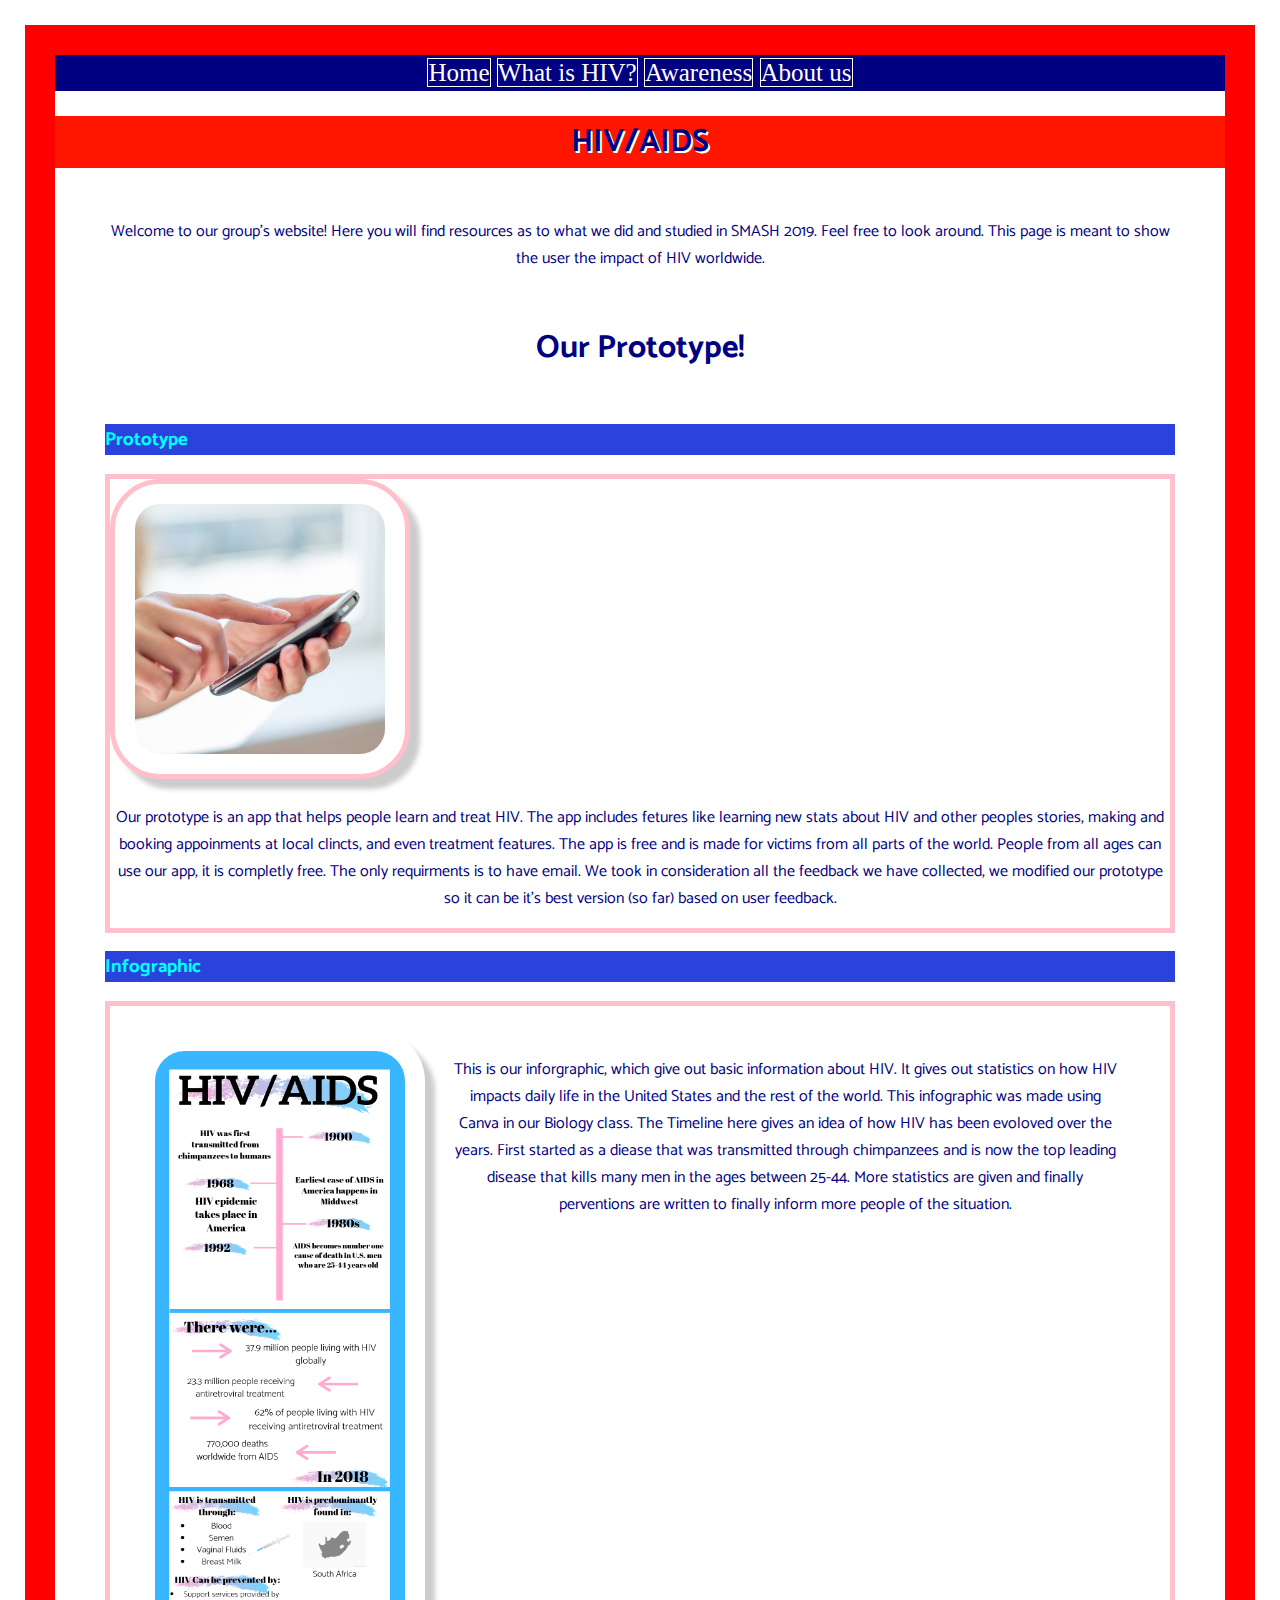
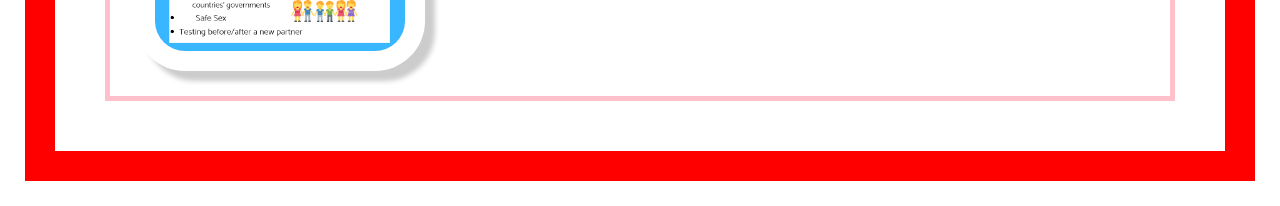
==== index.html @ 409846c3 "Update index.html" ====
<!DOCTYPE html>
<html>
<head>
	<title>
		Welcome </title>
		<link rel="stylesheet" type="text/css"
	  		  href="./styles/index.css">
	  		    <link rel="stylesheet" type="text/css"
	  		  href="./styles/media.css">

		
			<link href="https://fonts.googleapis.com/css?family=Catamaran&display=swap" rel="stylesheet">
	

	
</head>
<body>
	<div id="hole-page">
	<nav>
			
			<a href="index.html">Home</a>
	
		
	   		<a href="whatishiv.html">What is HIV?</a>
	   	
	   
	   		<a href="awareness.html">Awareness</a>

	   		<a href="about-us.html">About us</a>
	   	
	   	</nav>
	
	<div id="yeah">
		<div id="people">
	<h1>HIV/AIDS</h1>
	</div>
	<div id="sohcahtoa">
	<p class="funnybone">Welcome to our group's website! Here you will find resources as to what we did and studied in SMASH 2019. Feel free to look around. This page is meant to show the user the impact of HIV worldwide. </p>


</div>
	<h1>Our Prototype!</h1>
</div>
<div id="names">
<h3>Prototype </h3>
<div id="funnybone">
	<img id="funnybone" src="images/index1.jpg" alt="index" alt="app" style="width: 250px; height: 250px">
<p class=".funnybone">Our prototype is an app that helps people learn and treat HIV. The app includes fetures like learning new stats about HIV and other peoples stories, making and booking appoinments at local clincts, and even treatment features. The app is free and is made for victims from all parts of the world. People from all ages can use our app, it is completly free. The only requirments is to have email. We took in consideration all the feedback we have collected, we modified our prototype so it can be it's best version (so far) based on user feedback.</p>
</div>

	<h3>Infographic</h3>
	<div id="leslie">
	<img id="leslieimage" src="images/HIVinfographic.png" style="width: 250px; height: 600px" >
	<p class="leslie"> This is our inforgraphic, which give out basic information about HIV. It gives out statistics on how HIV impacts daily life in the United States and the rest of the world. This infographic was made using Canva in our Biology class. The Timeline here gives an idea of how HIV has been evoloved over the years. First started as a diease that was transmitted through chimpanzees and is now the top leading disease that kills many men in the ages between 25-44. More statistics are given and finally perventions are written to finally inform more people of the situation.</p>
</div>
		
		</div>
		</div>
	</div>

</body>
</html>
---- styles/index.css ----
h1 {
        color: navy;
        text-align: center;
        margin: 25px;
      }
      body {
        margin:25px;
      }
      #yeah {
text-align: center;
font-family: 'Catamaran', sans-serif;
}
#names {
  margin: 50px;
  font-family: 'Catamaran', sans-serif;
}

h3 {  
background: rgb(43,67,221);
font-family: 'Catamaran', sans-serif;
color: cyan;
}
p {
  font-family: 'Catamaran', sans-serif;
  background: white;
  text-align: center;
}
.center {
    display: block;
  margin-left: auto;
  margin-right: auto;
  width: 50%;

}
#grenade {
text-align: center;
}

#people{
  background:rgb(255, 21, 0);
}

body {
  background:;
  color: navy;
}

#sohcahtoa {

}

img{
  border-radius: 50px;
  background-position: left top;
  background-repeat: repeat;
  padding: 20px; 
  width: 200px;
  height: 150px;
  box-shadow: 1px 1px 1px #ccc;
  -moz-box-shadow: 10px 10px 5px #ccc;
      -webkit-box-shadow: 10px 10px 5px #ccc;
      -khtml-box-shadow: 10px 10px 5px #ccc;  
    }


#help1 {
  margin: 0;
  padding: 0;
  width: 200px;
  background-color:pink;
  margin-left:auto; 
  margin-right:auto;
  text-align: center;
}
#help2 {
  margin: 0;
  padding: 0;
  width: 200px;
  background-color:red;
    margin-left:auto; 
  margin-right:auto;
   text-align: center;
}
#help3 {
  margin: 0;
  padding: 0;
  width: 200px;
  background-color:pink;
    margin-left:auto; 
  margin-right:auto;
   text-align: center;
}
#help4 {
  margin: 0;
  padding: 0;
  width: 200px;
  background-color:red;
    margin-left:auto; 
  margin-right:auto;
   text-align: center;

}

nav {
     background-color: #333;
  overflow: hidden;
  float: middle;
  color: pink;
  text-align: center;
  padding: 4px 4px;
  text-decoration: none;
  font-size: 17px;
  background-color: pink;
  color: black;
  background-color: navy;
  color: white;
    
}

#grenade {
  overflow: auto;
  border: solid 5px pink;
  background: white;
}
#funnybone {
  overflow: auto;
  border: solid 5px pink;
  background:white;
}
#leslie {
  overflow:auto;
  border: solid 5px pink;
  background: white;
 } 
 
 #ire {
  overflow: auto;
  border: solid 5px pink; 
  background: white;
 }
 .leslie {
  margin:25px;
  padding: 25px;
 }

.funnybone {
  margin:25px;
  padding:25px;
}

.grenade {
  margin:25px;
  padding: 25px;


}
.ire {
  margin: 25px;
  padding: 25px;
}
#grenadeimage {
  float: left;
  margin: 25px;
  width: 25px;
}

#leslieimage {
  float: left;
  margin:25px;
  width:25px;


}
#funnyboneimage {
  float: left;
  margin:25px;
  width: 25px
}
#ireimage {
  float: left;
  margin: 25px;
  width: 25px;
}

#hole-page {
overflow: auto;
border: solid red 30px;
background: white;
}

h1 {
text-shadow: 2px 2px white;
}

.brandon {
  float: center;
  margin: left;
  margin: right;
}
@media only screen and 
(max-width:600px) {
  #img-float {
    float: left;
    margin: 30px;
    width:300px;
  }
  nav {
  text-align: center;
  padding: 10px 10px;
  text-decoration: none;
  font-size: 40px;
  }

#div-float {
overflow: auto;

 overflow: hidden;
  float: middle;
  text-align: center;
  padding: 5px 5px;
  text-decoration: none;
  font-size: 20px;
}
}


/*Mobile rule portrait mode*/
@media only screen
and (max-width: 320px) {

body {
margin: 30px;
 
}
nav {
  overflow: hidden;
  float: middle;
  text-align: center;
  padding: 5px 5px;
  text-decoration: none;
  font-size: 20px;
 
}

}
/*Mobile in lanscape mode*/
@media only screen
and (min-width: 321px)
and (max-width: 480px) {

}
/*Tablets*/
@media only screen
and (min-width: 768px)
and (max-width: 1024px){
nav {
  text-align: center;
  padding: 30px 30px;
  text-decoration: none;
  font-size: 30px;
}
}
/*Desktops and latop computers*/
@media only screen
and (min-width: 1224px){
  nav {
 text-align: center;
  padding: 20px 20px;
  text-decoration: none;
  font-size: 20px;
}
}
a:hover {
  background-color: purple;
  color: white;
  padding: 20px;
  border: white 5px solid;
}

  a {
    background: navy;
 text-decoration: none;
    color: white;
    border: white 1px solid;
  }

  .rotateimg180 {
  -webkit-transform:rotate(180deg);
  -moz-transform: rotate(180deg);
  -ms-transform: rotate(180deg);
  -o-transform: rotate(180deg);
  transform: rotate(180deg);
}
---- styles/media.css ----
/*Mobile rule portrait mode*/
@media only screen
and (max-width: 320px) {
nav {
     background-color: #333;
  overflow: hidden;
  float: middle;
  color: pink;
  text-align: center;
  padding: 5px 5px;
  text-decoration: none;
  font-size: 100px;
  background-color: pink;
  color: black;
  background-color: navy;
  color: white;
    
}
body {
margin: 30px;
 
}
.infographic {
  width: 300
  height 500
}
}
/*Mobile in lanscape mode*/
@media only screen
and (min-width: 321px)
and (max-width: 480px) {

}
/*Tablets*/
@media only screen
and (min-width: 768px)
and (max-width: 1024px){
nav {
     background-color: #333;
  overflow: hidden;
  float: middle;
  color: pink;
  text-align: center;
  padding: 4px 4px;
  text-decoration: none;
  font-size: 20px;
  background-color: pink;
  color: black;
  background-color: navy;
  color: white;
    
}

}
/*Desktops and latop computers*/
@media only screen
and (min-width: 1224px){
  nav {
 text-align: center;
  padding: 20px 20px;
  text-decoration: none;
  font-size: 10px;
}
}

a:hover {
  background-color: purple;
  color: white;
  padding: 1px;
  border: white 5px solid;
}

  a {
    background: navy;
 text-decoration: none;
    color: white;
    border: white 1px solid;
  }

  
@media only screen
and (min-width: 813px) {
nav {
     background-color: #333;
  overflow: hidden;
  float: middle;
  color: pink;
  text-align: center;
  padding: 4px 4px;
  text-decoration: none;
  font-size: 25px;
  background-color: pink;
  color: black;
  background-color: navy;
  color: white;
  }
  
    
@media only screen
and (max-width: 812px) {
nav {
     background-color: #333;
  overflow: hidden;
  float: middle;
  color: pink;
  text-align: center;
  padding: 4px 4px;
  text-decoration: none;
  font-size: 30px;
  background-color: pink;
  color: black;
  background-color: pik;
  color: white;
    
}
}
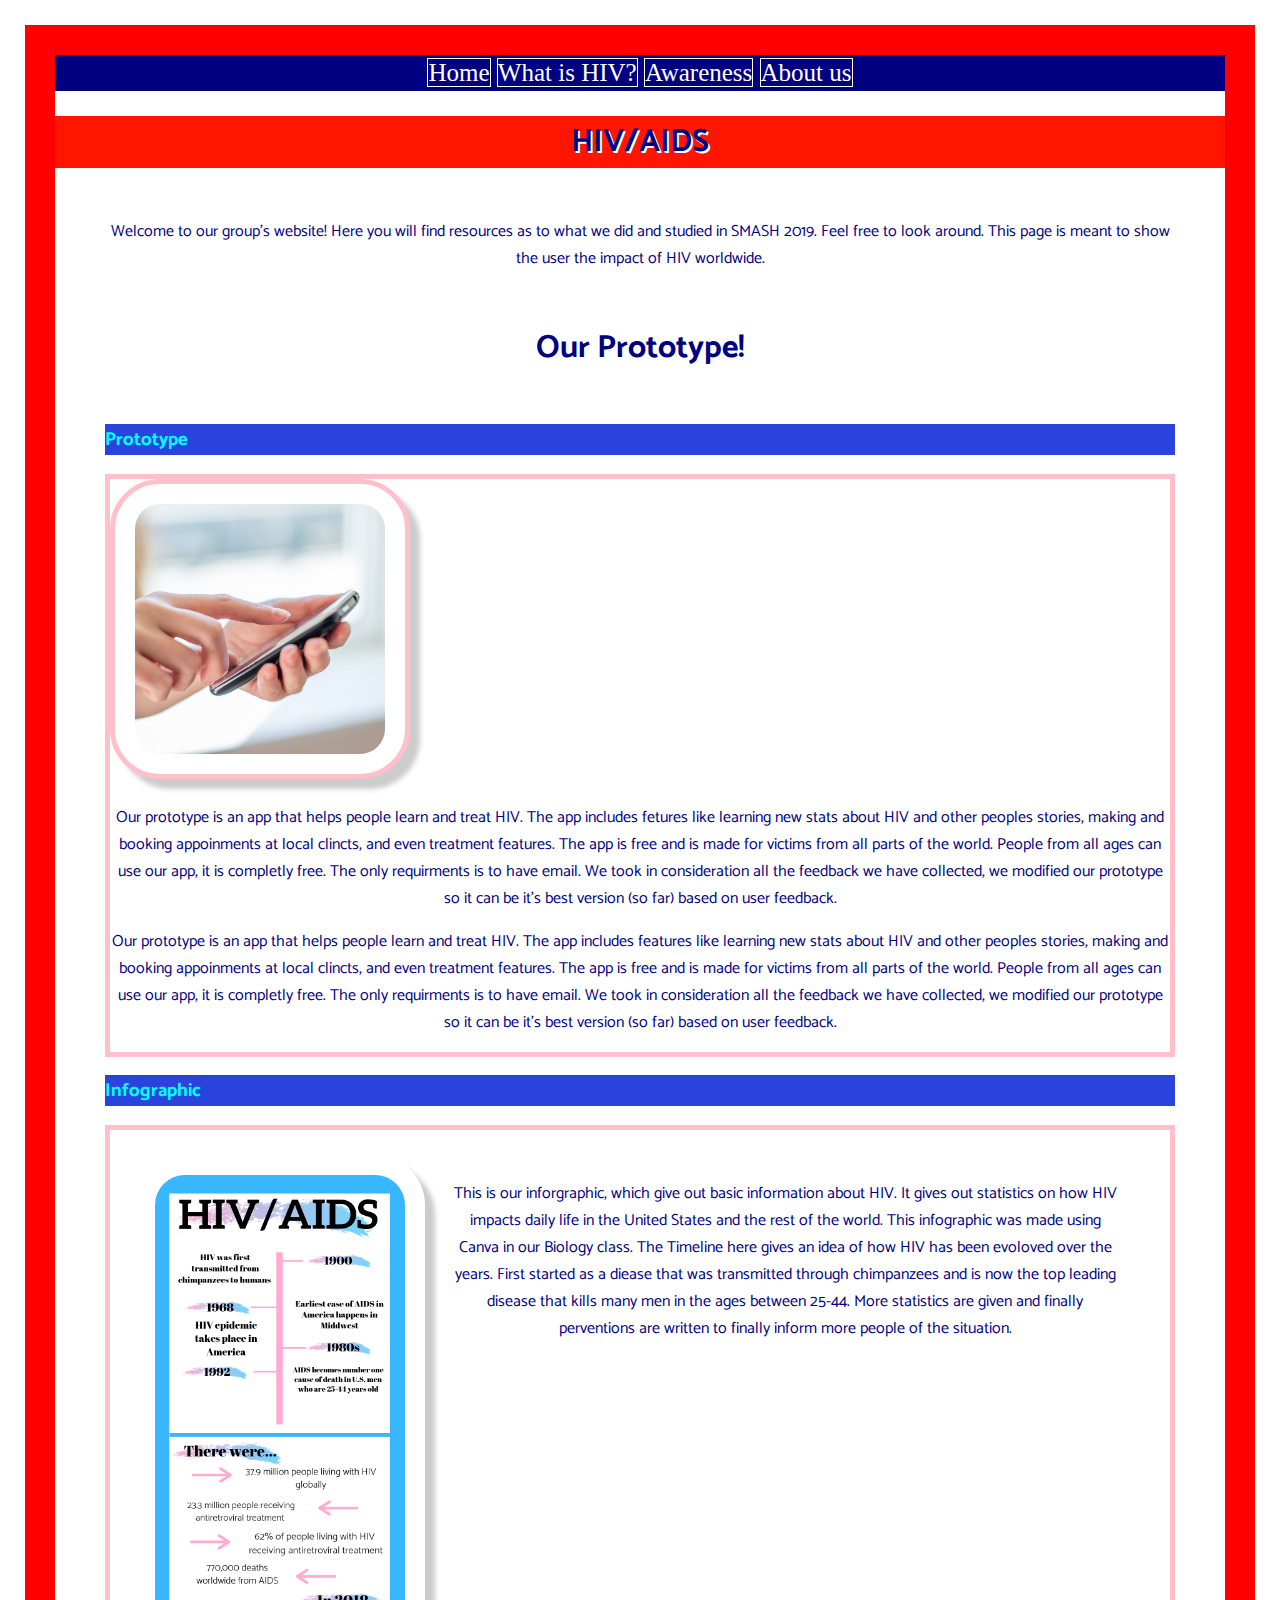
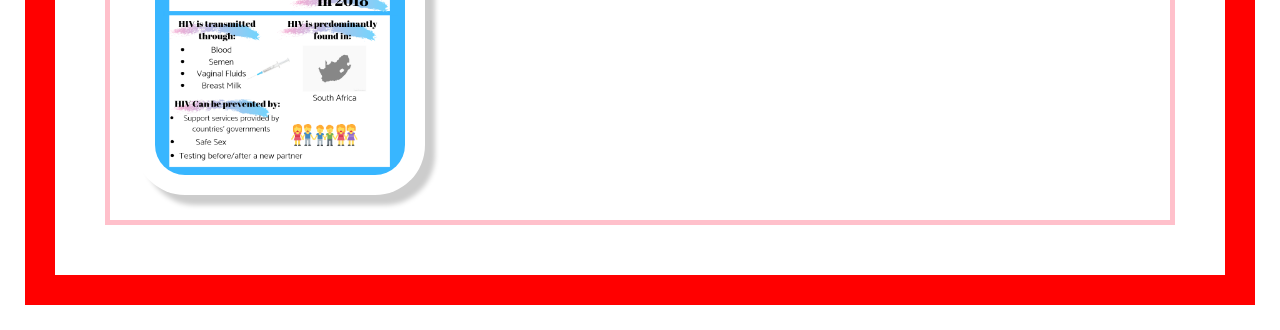
==== commit c9ca2abc: "Merge branch 'master' of https://github.com/diegobarcenas37/HIV" ====
--- a/index.html
+++ b/index.html
@@ -36,6 +36,7 @@
 	</div>
 	<div id="sohcahtoa">
 	<p class="funnybone">Welcome to our group's website! Here you will find resources as to what we did and studied in SMASH 2019. Feel free to look around. This page is meant to show the user the impact of HIV worldwide. </p>
+		
 
 
 </div>
@@ -44,8 +45,12 @@
 <div id="names">
 <h3>Prototype </h3>
 <div id="funnybone">
+
 	<img id="funnybone" src="images/index1.jpg" alt="index" alt="app" style="width: 250px; height: 250px">
 <p class=".funnybone">Our prototype is an app that helps people learn and treat HIV. The app includes fetures like learning new stats about HIV and other peoples stories, making and booking appoinments at local clincts, and even treatment features. The app is free and is made for victims from all parts of the world. People from all ages can use our app, it is completly free. The only requirments is to have email. We took in consideration all the feedback we have collected, we modified our prototype so it can be it's best version (so far) based on user feedback.</p>
+
+<p class=".funnybone">Our prototype is an app that helps people learn and treat HIV. The app includes features like learning new stats about HIV and other peoples stories, making and booking appoinments at local clincts, and even treatment features. The app is free and is made for victims from all parts of the world. People from all ages can use our app, it is completly free. The only requirments is to have email. We took in consideration all the feedback we have collected, we modified our prototype so it can be it's best version (so far) based on user feedback.</p>
+
 </div>
 
 	<h3>Infographic</h3>
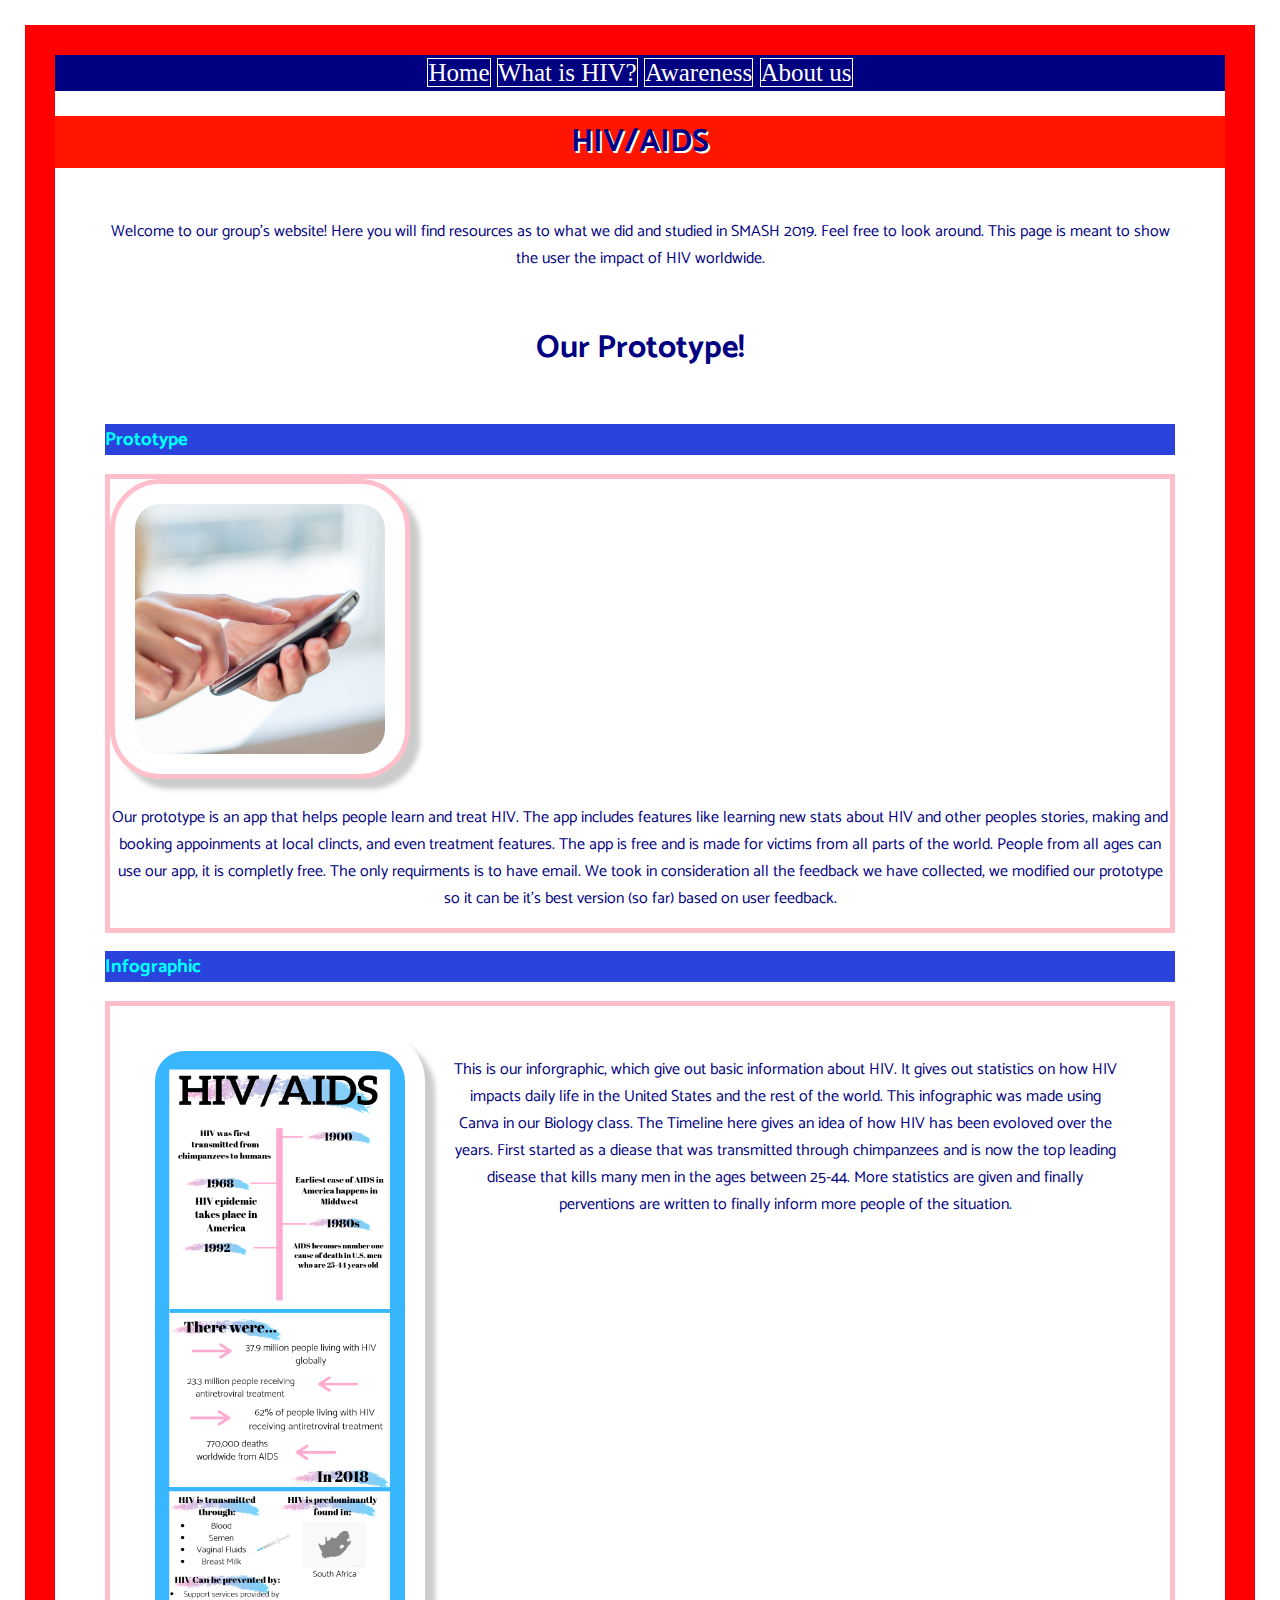
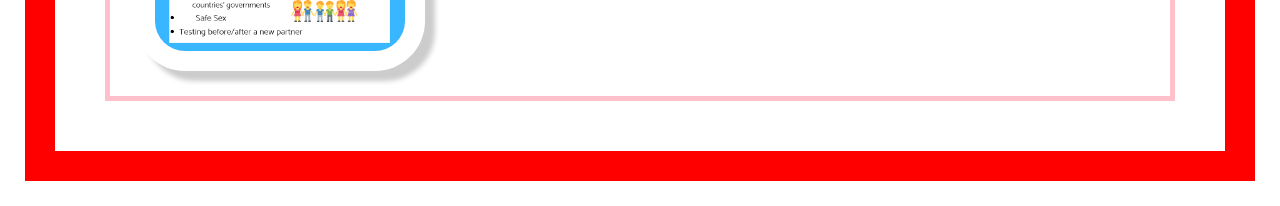
==== commit 2e64875a: "Update index.html" ====
--- a/index.html
+++ b/index.html
@@ -46,9 +46,8 @@
 <h3>Prototype </h3>
 <div id="funnybone">
 
-	<img id="funnybone" src="images/index1.jpg" alt="index" alt="app" style="width: 250px; height: 250px">
-<p class=".funnybone">Our prototype is an app that helps people learn and treat HIV. The app includes fetures like learning new stats about HIV and other peoples stories, making and booking appoinments at local clincts, and even treatment features. The app is free and is made for victims from all parts of the world. People from all ages can use our app, it is completly free. The only requirments is to have email. We took in consideration all the feedback we have collected, we modified our prototype so it can be it's best version (so far) based on user feedback.</p>
-
+	
+<img id="funnybone" src="images/index1.jpg" alt="index" alt="app" style="width: 250px; height: 250px">
 <p class=".funnybone">Our prototype is an app that helps people learn and treat HIV. The app includes features like learning new stats about HIV and other peoples stories, making and booking appoinments at local clincts, and even treatment features. The app is free and is made for victims from all parts of the world. People from all ages can use our app, it is completly free. The only requirments is to have email. We took in consideration all the feedback we have collected, we modified our prototype so it can be it's best version (so far) based on user feedback.</p>
 
 </div>
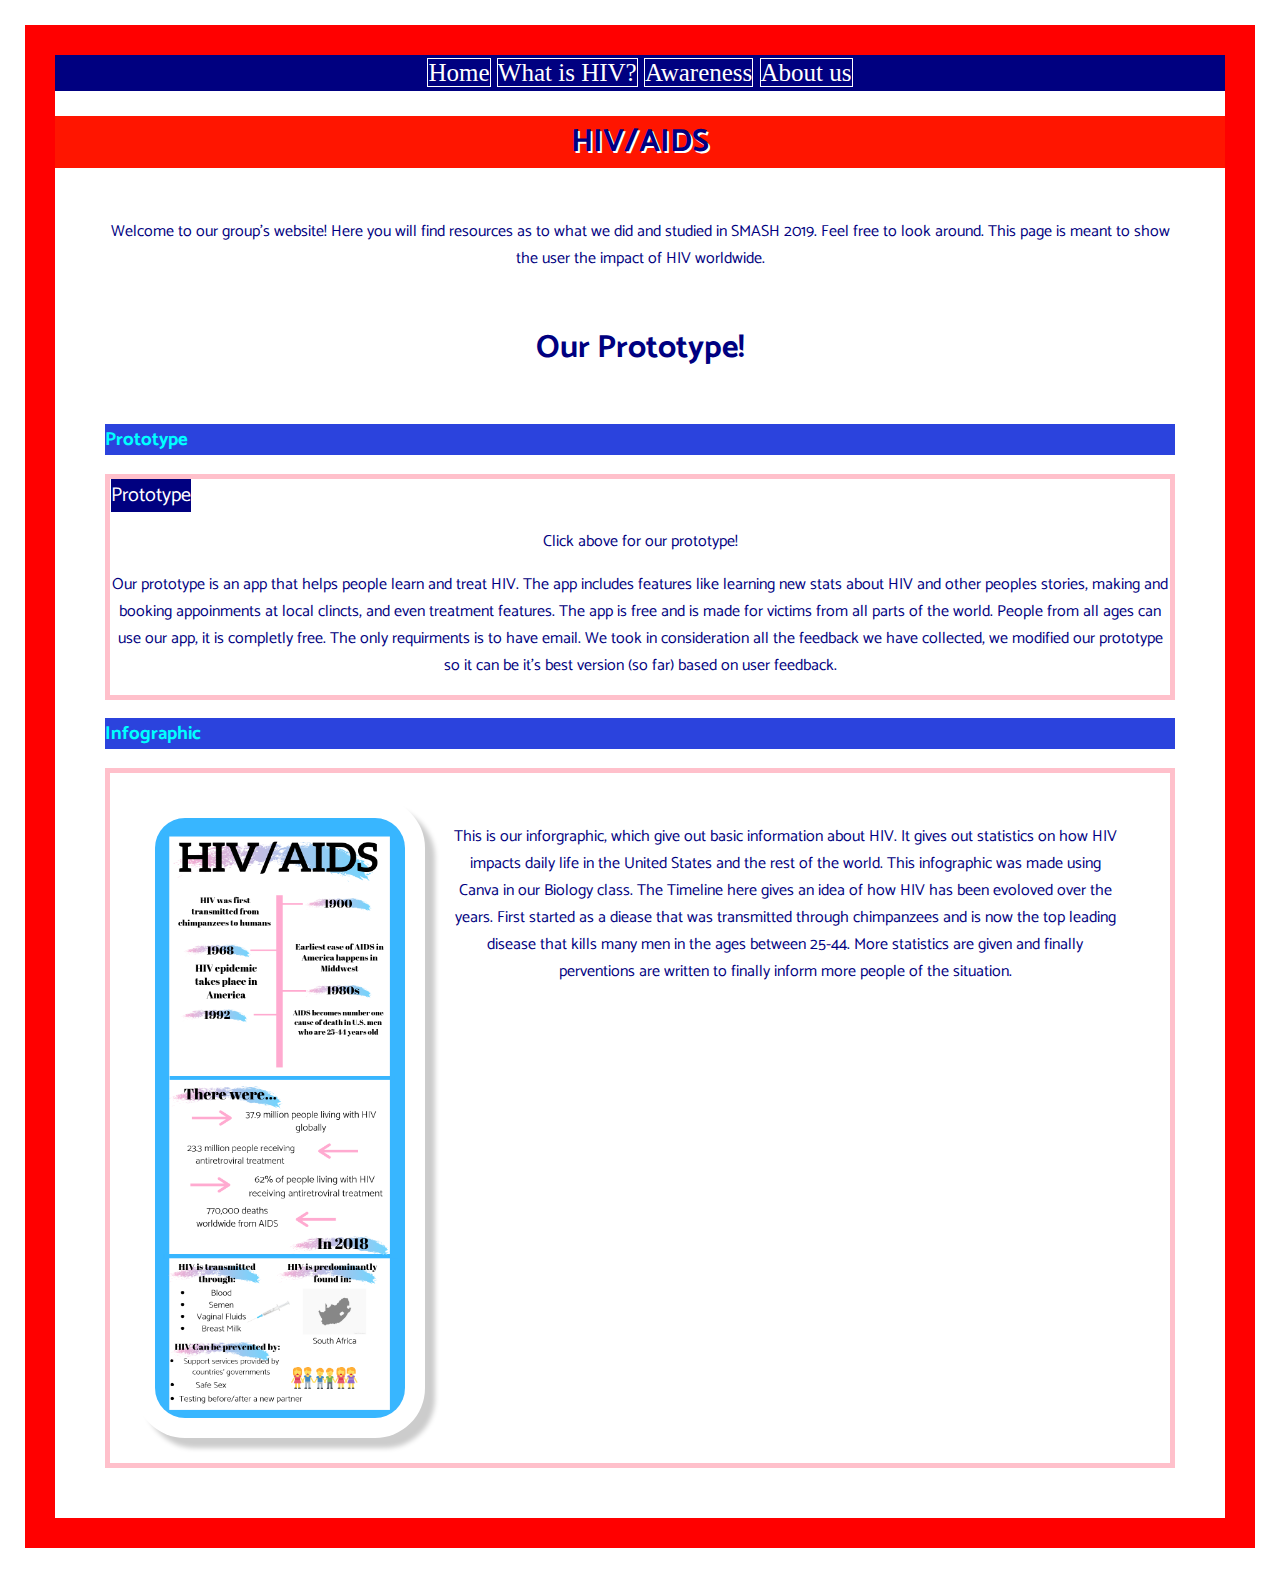
==== commit 97333127: "Major Update" ====
--- a/index.html
+++ b/index.html
@@ -45,11 +45,9 @@
 <div id="names">
 <h3>Prototype </h3>
 <div id="funnybone">
-
-	
-<img id="funnybone" src="images/index1.jpg" alt="index" alt="app" style="width: 250px; height: 250px">
+	<a class="slideshow" href="slideshow.html">Prototype</a>
+	<p>Click above for our prototype! </p>
 <p class=".funnybone">Our prototype is an app that helps people learn and treat HIV. The app includes features like learning new stats about HIV and other peoples stories, making and booking appoinments at local clincts, and even treatment features. The app is free and is made for victims from all parts of the world. People from all ages can use our app, it is completly free. The only requirments is to have email. We took in consideration all the feedback we have collected, we modified our prototype so it can be it's best version (so far) based on user feedback.</p>
-
 </div>
 
 	<h3>Infographic</h3>
--- a/styles/index.css
+++ b/styles/index.css
@@ -292,6 +292,10 @@
   transform: rotate(180deg);
 }
 
-
-
-
+.slideshow {
+  text-align: center;
+  font-size: 20px;
+  float: middle;
+}
+
+
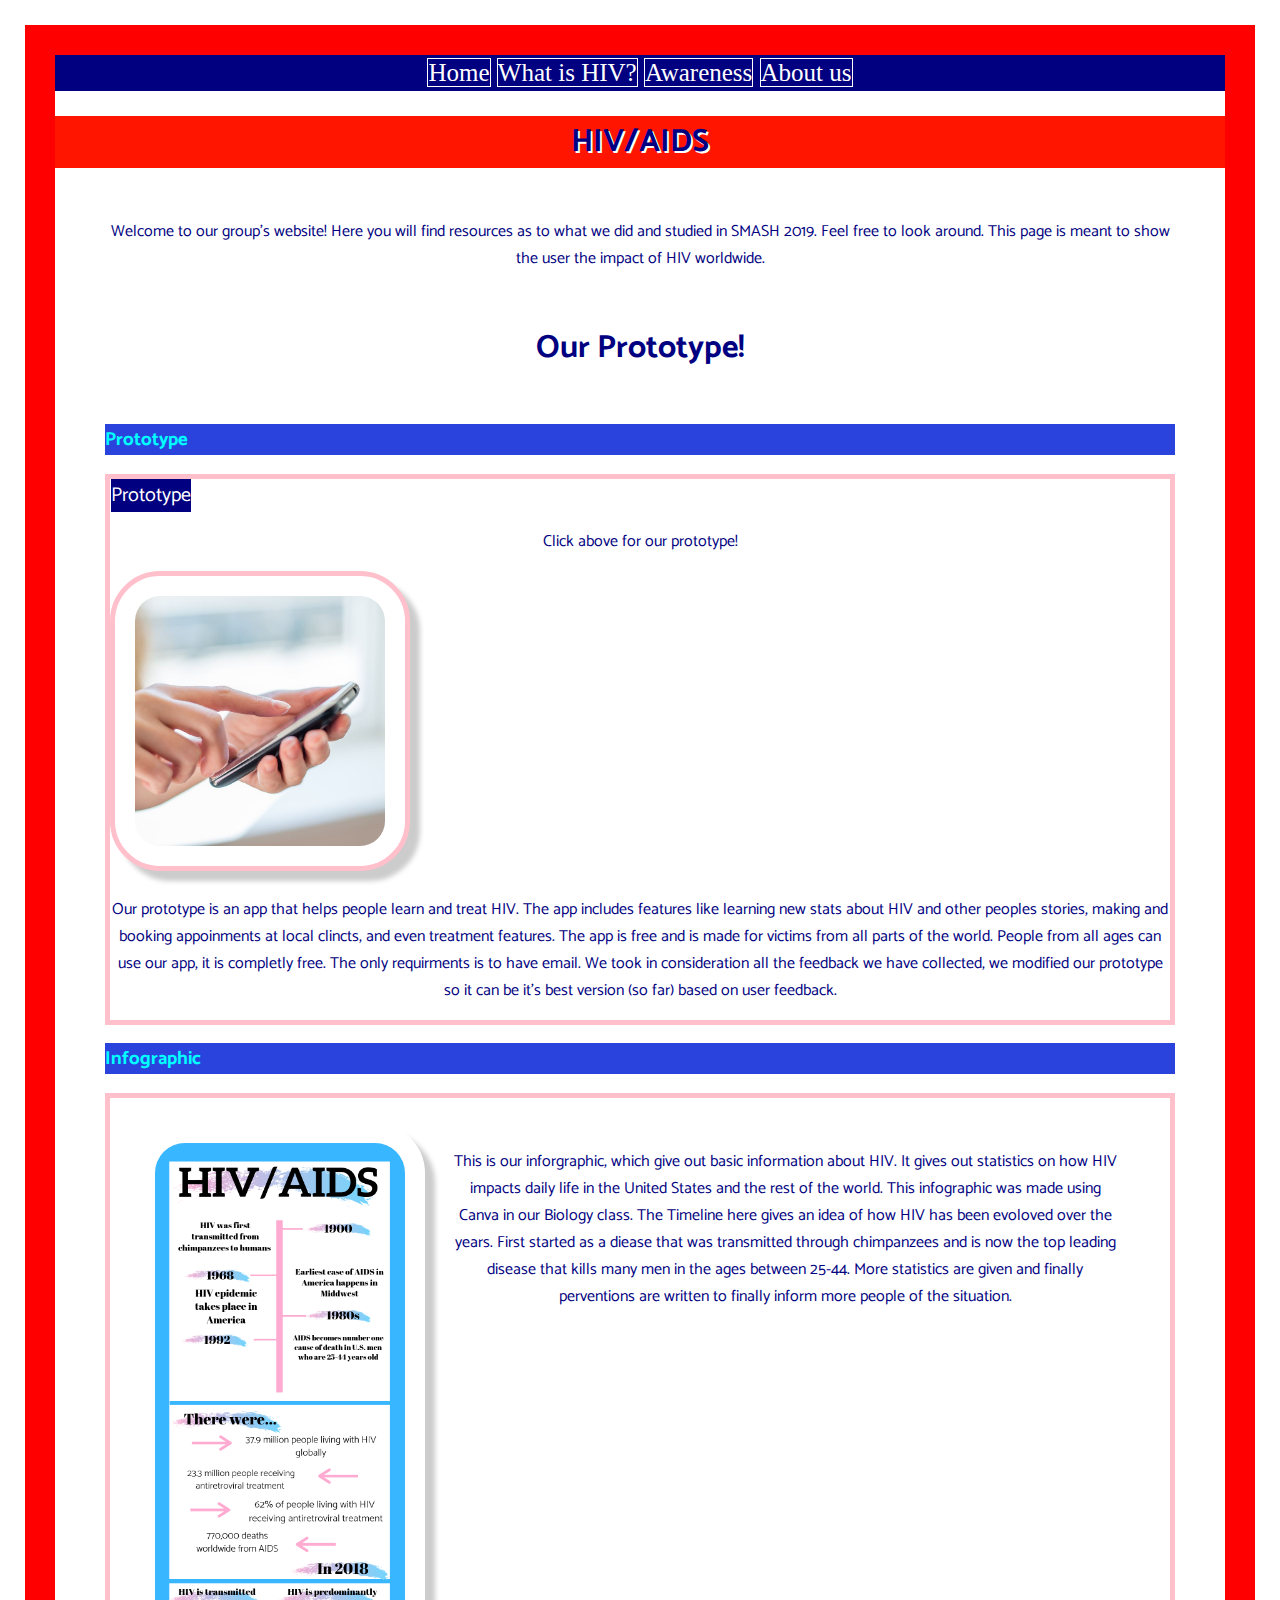
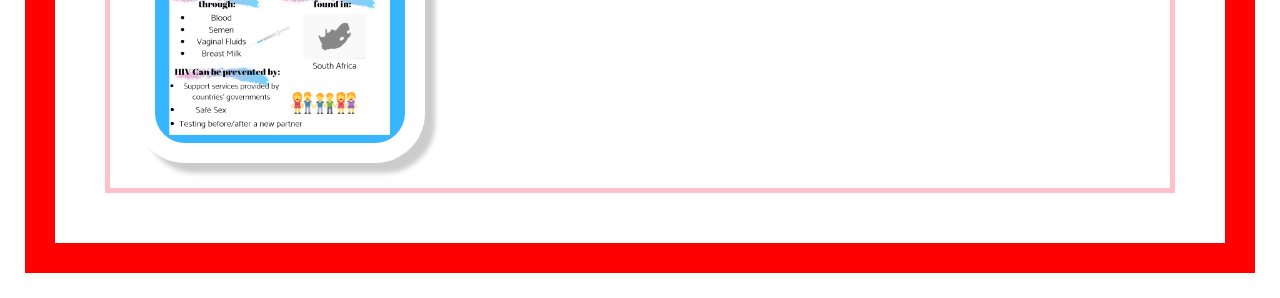
==== commit e7aba502: "Merge branch 'master' of https://github.com/diegobarcenas37/HIV" ====
--- a/index.html
+++ b/index.html
@@ -45,9 +45,16 @@
 <div id="names">
 <h3>Prototype </h3>
 <div id="funnybone">
+
 	<a class="slideshow" href="slideshow.html">Prototype</a>
 	<p>Click above for our prototype! </p>
+
+
+	
+<img id="funnybone" src="images/index1.jpg" alt="index" alt="app" style="width: 250px; height: 250px">
+
 <p class=".funnybone">Our prototype is an app that helps people learn and treat HIV. The app includes features like learning new stats about HIV and other peoples stories, making and booking appoinments at local clincts, and even treatment features. The app is free and is made for victims from all parts of the world. People from all ages can use our app, it is completly free. The only requirments is to have email. We took in consideration all the feedback we have collected, we modified our prototype so it can be it's best version (so far) based on user feedback.</p>
+
 </div>
 
 	<h3>Infographic</h3>
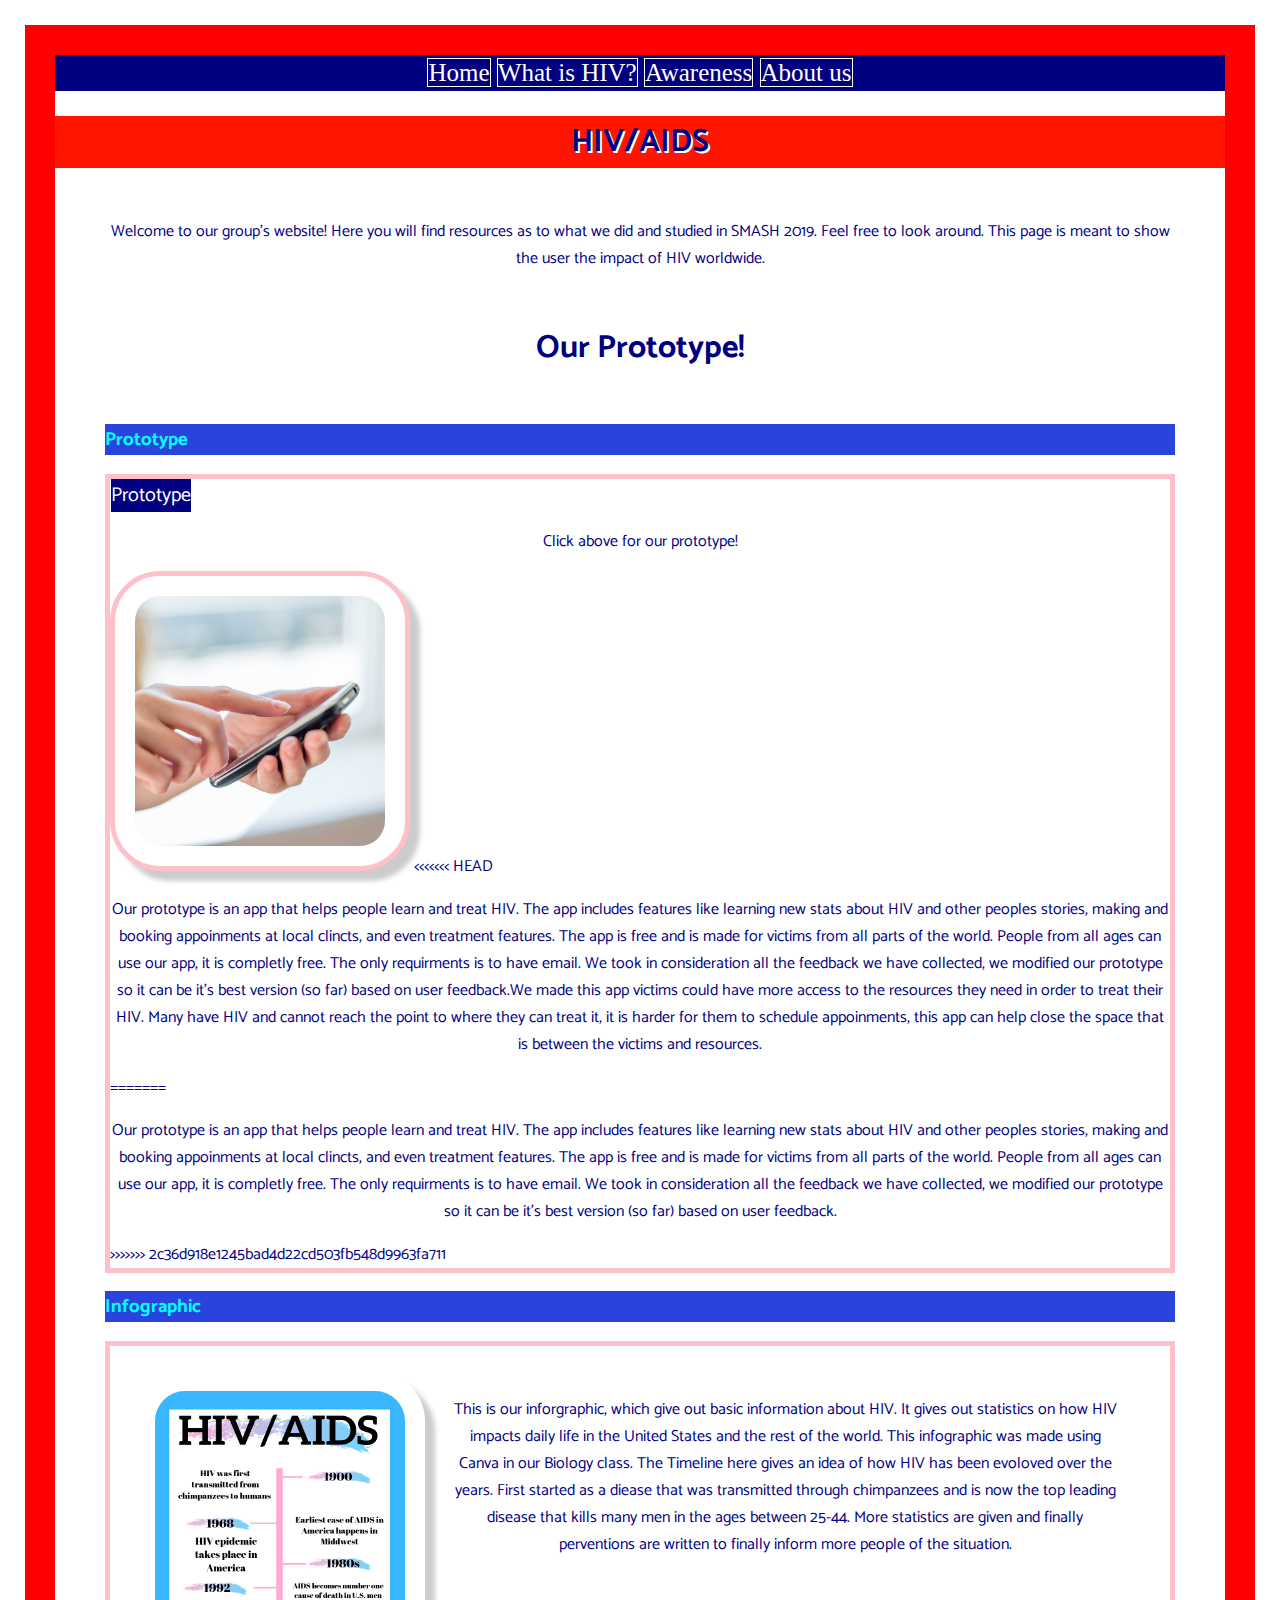
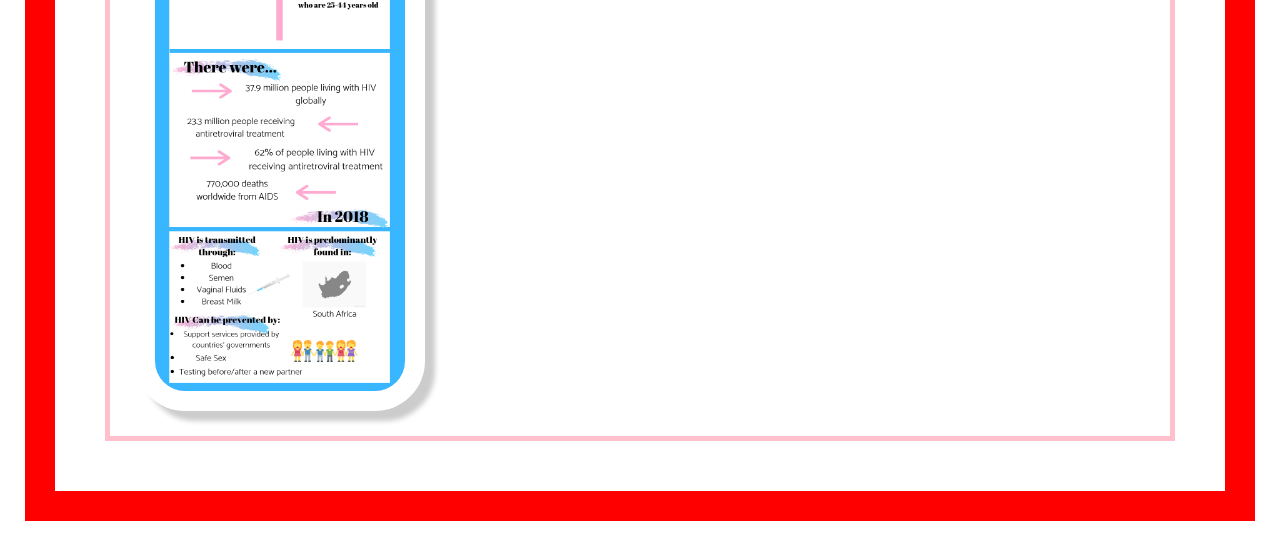
==== commit 22dafe02: "Update index.html" ====
--- a/index.html
+++ b/index.html
@@ -52,8 +52,12 @@
 
 	
 <img id="funnybone" src="images/index1.jpg" alt="index" alt="app" style="width: 250px; height: 250px">
+<<<<<<< HEAD
+<p class=".funnybone">Our prototype is an app that helps people learn and treat HIV. The app includes features like learning new stats about HIV and other peoples stories, making and booking appoinments at local clincts, and even treatment features. The app is free and is made for victims from all parts of the world. People from all ages can use our app, it is completly free. The only requirments is to have email. We took in consideration all the feedback we have collected, we modified our prototype so it can be it's best version (so far) based on user feedback.We made this app victims could have more access to the resources they need in order to treat their HIV. Many have HIV and cannot reach the point to where they can treat it, it is harder for them to schedule appoinments, this app can help close the space that is between the victims and resources.</p>
+=======
 
 <p class=".funnybone">Our prototype is an app that helps people learn and treat HIV. The app includes features like learning new stats about HIV and other peoples stories, making and booking appoinments at local clincts, and even treatment features. The app is free and is made for victims from all parts of the world. People from all ages can use our app, it is completly free. The only requirments is to have email. We took in consideration all the feedback we have collected, we modified our prototype so it can be it's best version (so far) based on user feedback.</p>
+>>>>>>> 2c36d918e1245bad4d22cd503fb548d9963fa711
 
 </div>
 
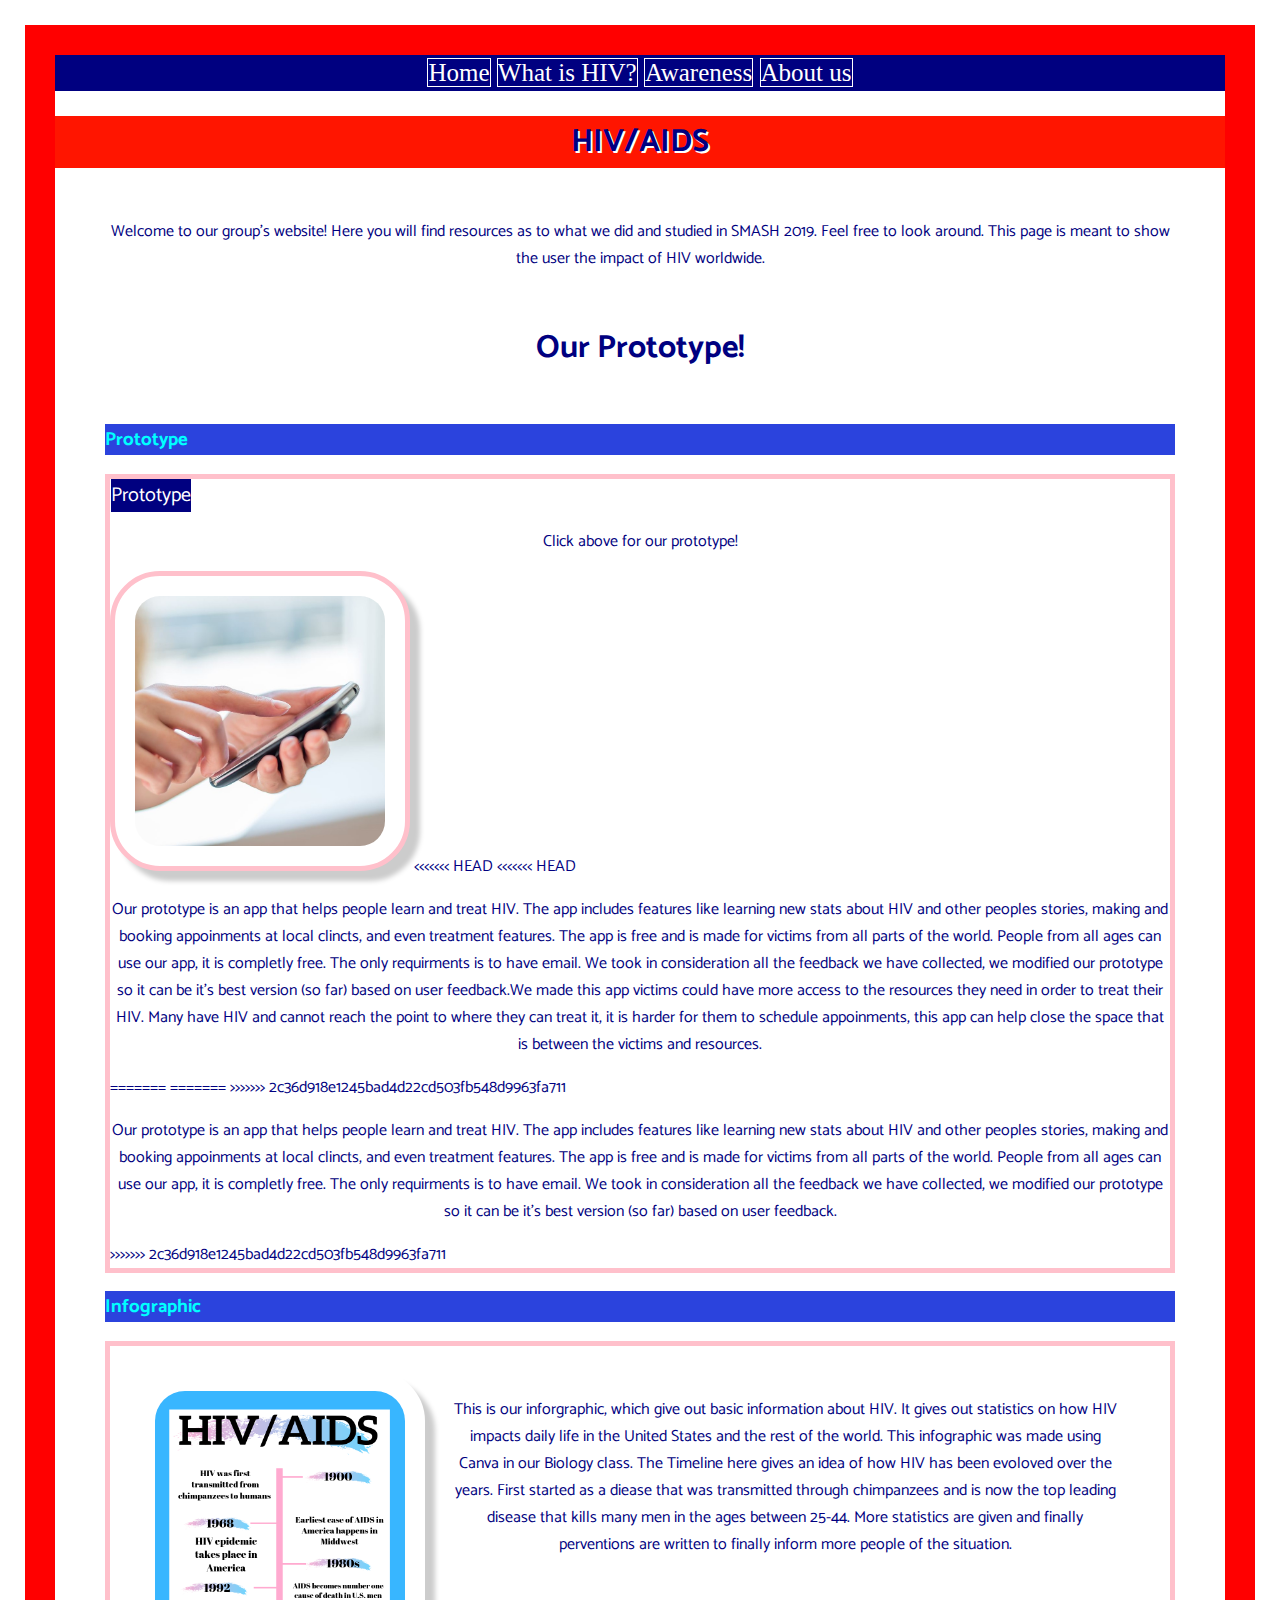
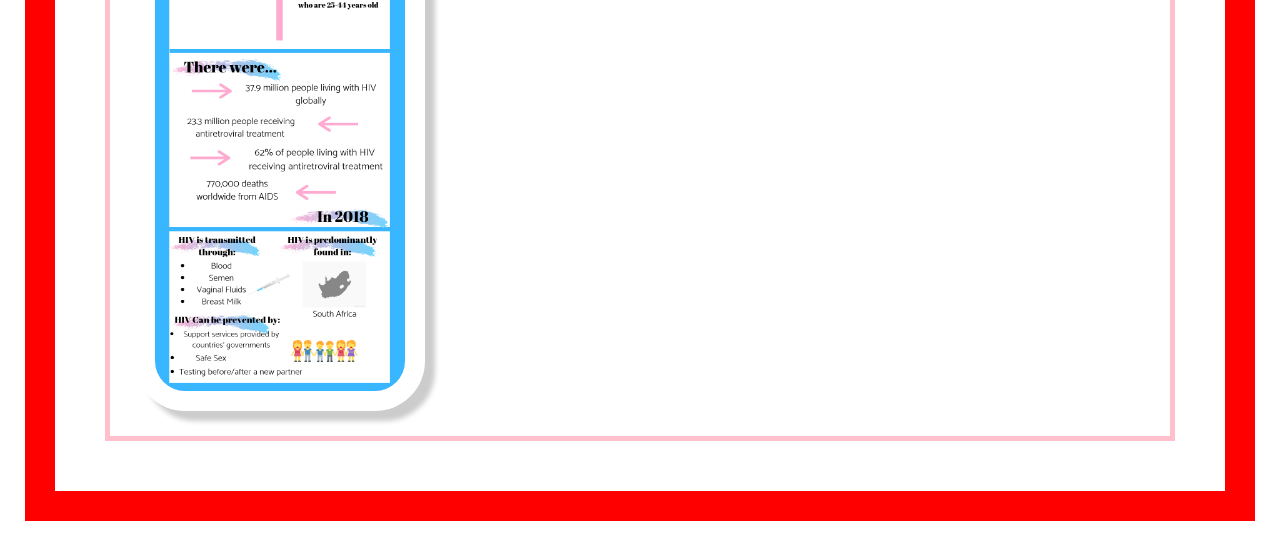
==== commit ac7219fe: "Update index.html" ====
--- a/index.html
+++ b/index.html
@@ -53,8 +53,11 @@
 	
 <img id="funnybone" src="images/index1.jpg" alt="index" alt="app" style="width: 250px; height: 250px">
 <<<<<<< HEAD
+<<<<<<< HEAD
 <p class=".funnybone">Our prototype is an app that helps people learn and treat HIV. The app includes features like learning new stats about HIV and other peoples stories, making and booking appoinments at local clincts, and even treatment features. The app is free and is made for victims from all parts of the world. People from all ages can use our app, it is completly free. The only requirments is to have email. We took in consideration all the feedback we have collected, we modified our prototype so it can be it's best version (so far) based on user feedback.We made this app victims could have more access to the resources they need in order to treat their HIV. Many have HIV and cannot reach the point to where they can treat it, it is harder for them to schedule appoinments, this app can help close the space that is between the victims and resources.</p>
 =======
+=======
+>>>>>>> 2c36d918e1245bad4d22cd503fb548d9963fa711
 
 <p class=".funnybone">Our prototype is an app that helps people learn and treat HIV. The app includes features like learning new stats about HIV and other peoples stories, making and booking appoinments at local clincts, and even treatment features. The app is free and is made for victims from all parts of the world. People from all ages can use our app, it is completly free. The only requirments is to have email. We took in consideration all the feedback we have collected, we modified our prototype so it can be it's best version (so far) based on user feedback.</p>
 >>>>>>> 2c36d918e1245bad4d22cd503fb548d9963fa711
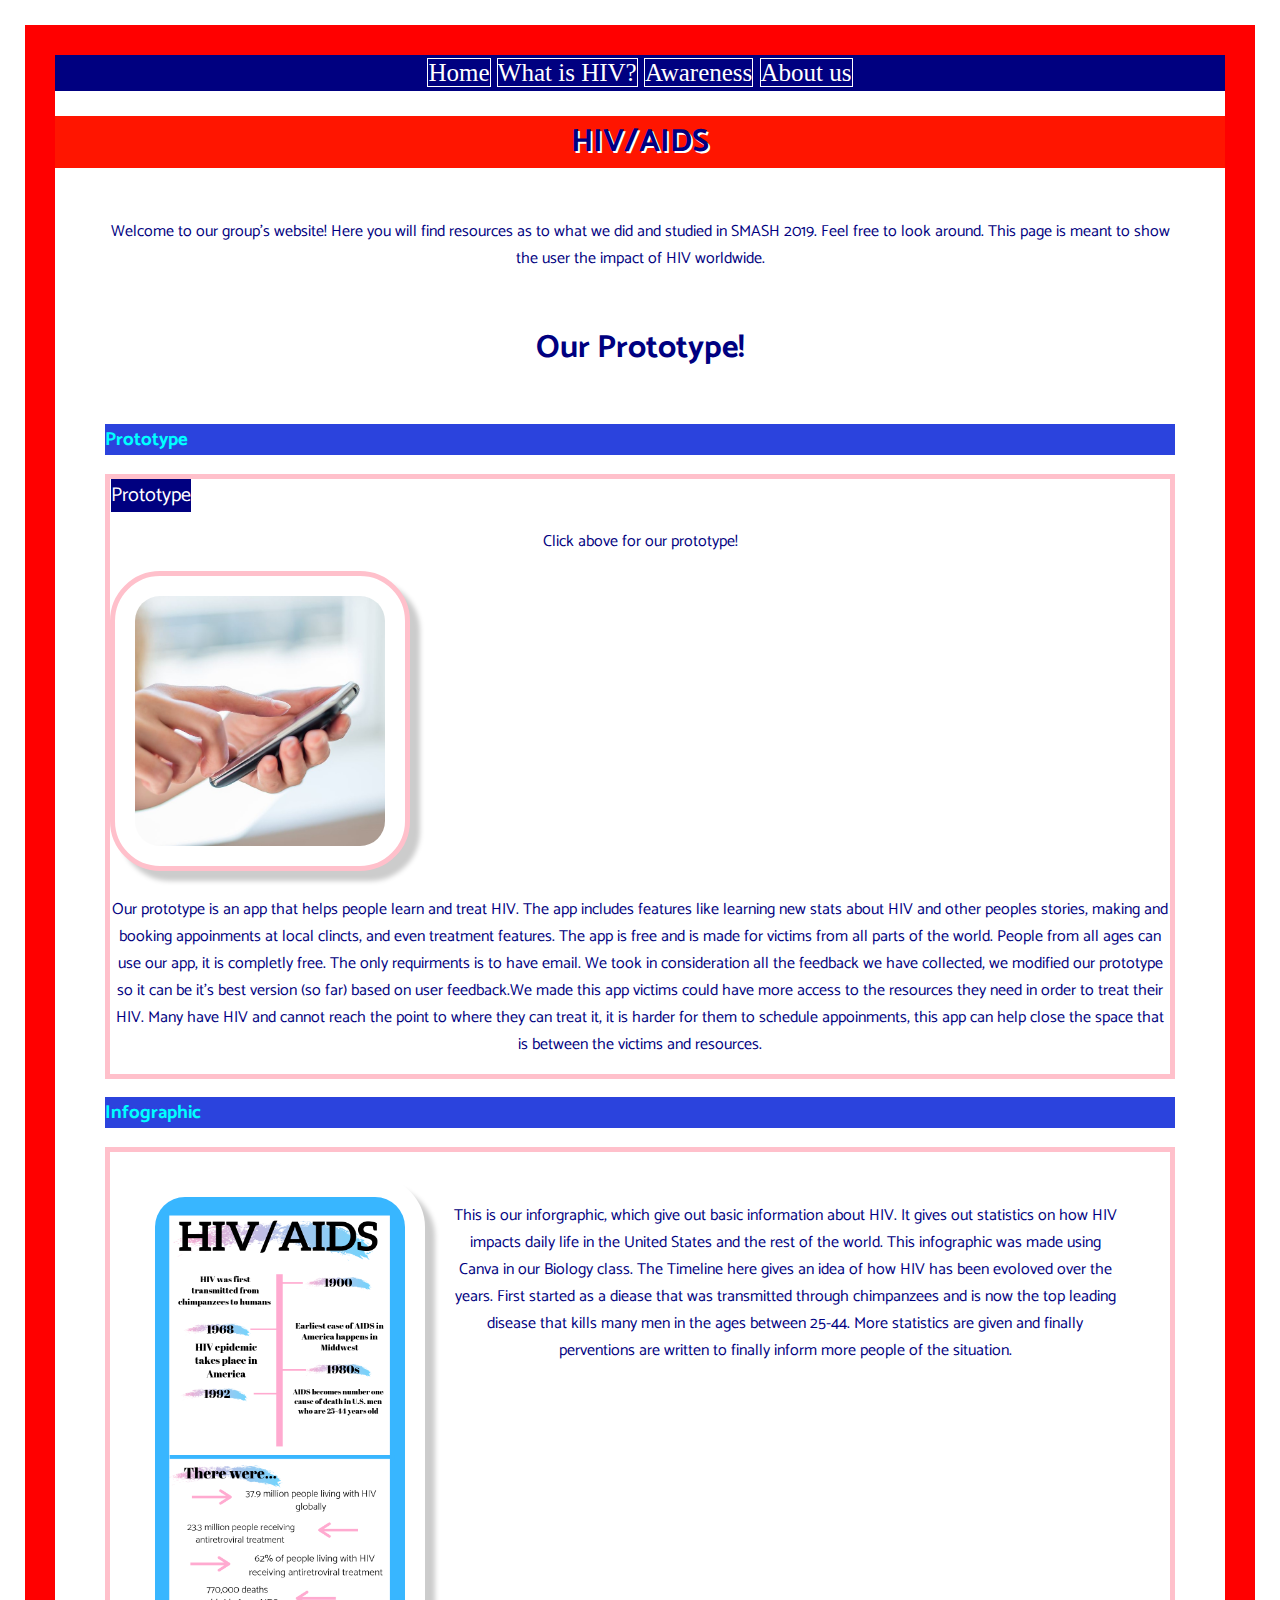
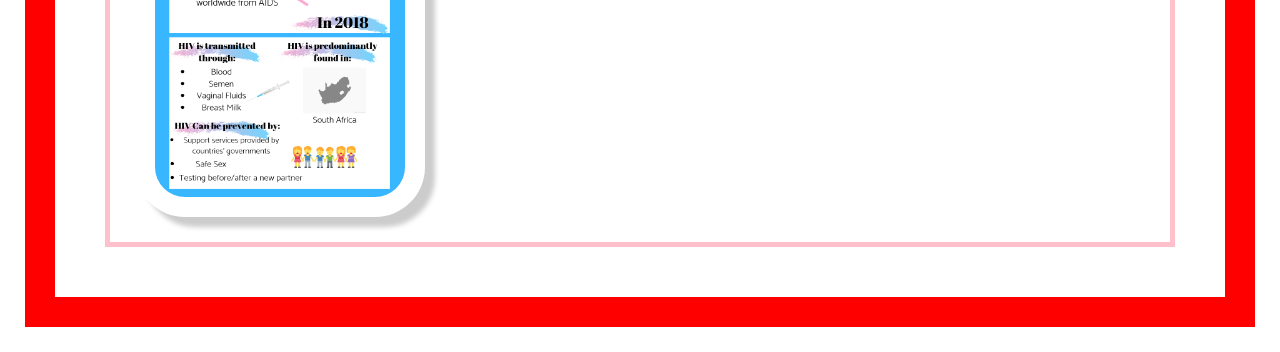
==== commit aa52ffc2: "Update index.html" ====
--- a/index.html
+++ b/index.html
@@ -48,20 +48,8 @@
 
 	<a class="slideshow" href="slideshow.html">Prototype</a>
 	<p>Click above for our prototype! </p>
-
-
-	
 <img id="funnybone" src="images/index1.jpg" alt="index" alt="app" style="width: 250px; height: 250px">
-<<<<<<< HEAD
-<<<<<<< HEAD
 <p class=".funnybone">Our prototype is an app that helps people learn and treat HIV. The app includes features like learning new stats about HIV and other peoples stories, making and booking appoinments at local clincts, and even treatment features. The app is free and is made for victims from all parts of the world. People from all ages can use our app, it is completly free. The only requirments is to have email. We took in consideration all the feedback we have collected, we modified our prototype so it can be it's best version (so far) based on user feedback.We made this app victims could have more access to the resources they need in order to treat their HIV. Many have HIV and cannot reach the point to where they can treat it, it is harder for them to schedule appoinments, this app can help close the space that is between the victims and resources.</p>
-=======
-=======
->>>>>>> 2c36d918e1245bad4d22cd503fb548d9963fa711
-
-<p class=".funnybone">Our prototype is an app that helps people learn and treat HIV. The app includes features like learning new stats about HIV and other peoples stories, making and booking appoinments at local clincts, and even treatment features. The app is free and is made for victims from all parts of the world. People from all ages can use our app, it is completly free. The only requirments is to have email. We took in consideration all the feedback we have collected, we modified our prototype so it can be it's best version (so far) based on user feedback.</p>
->>>>>>> 2c36d918e1245bad4d22cd503fb548d9963fa711
-
 </div>
 
 	<h3>Infographic</h3>
